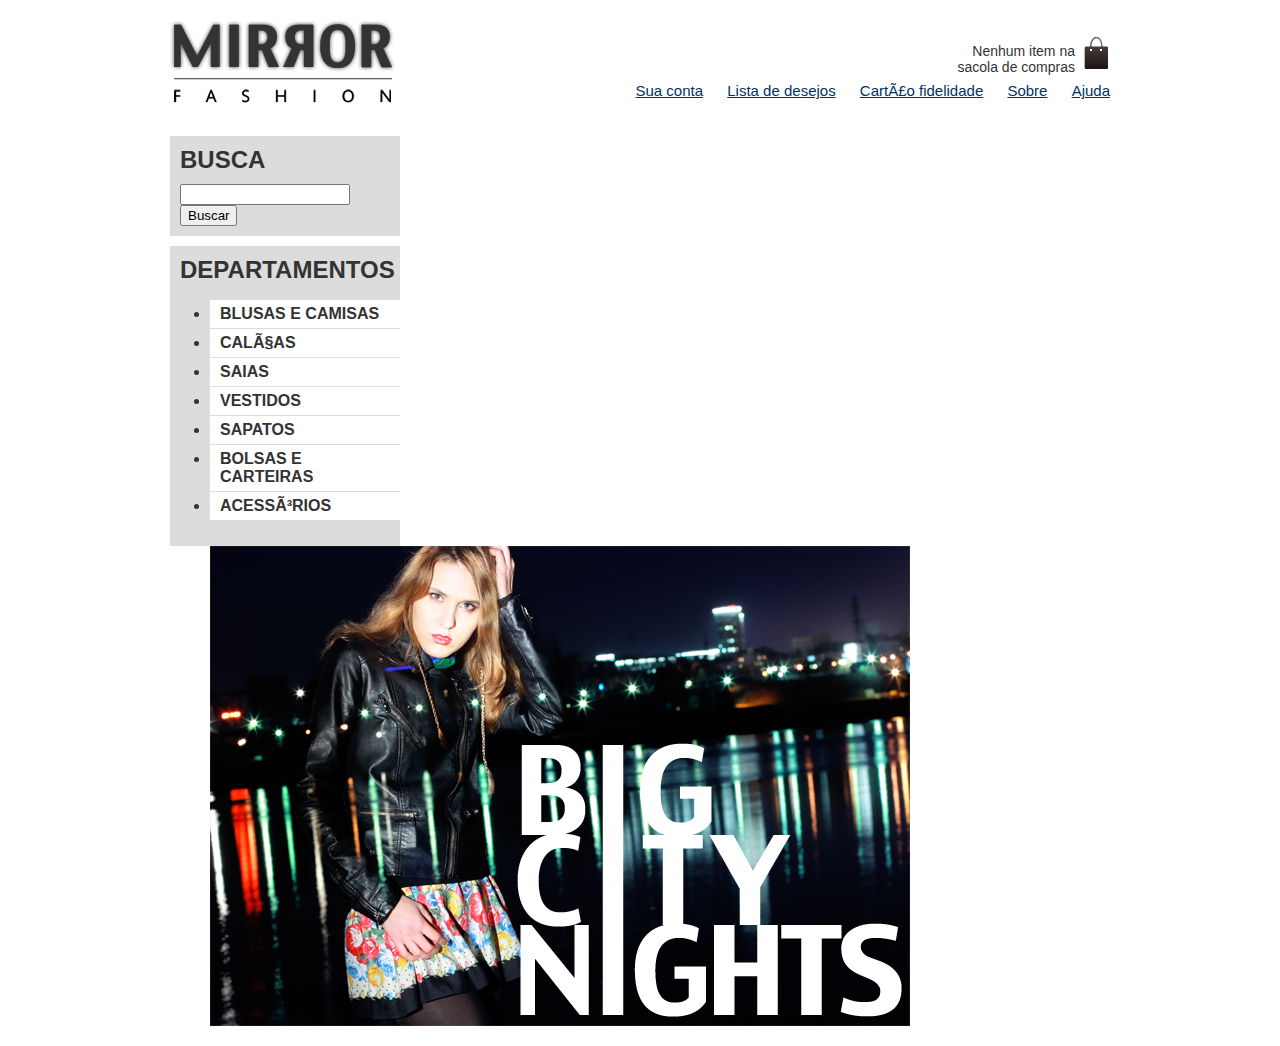
==== index.html @ 325f139c "Mais adições para as páginas de sobre e index." ====
<!DOCTYPE html>
<html>

<head>
    <meta charset="uft-8">
    <title>Mirror Fashion</title>
    <link rel="stylesheet" href="css/reset.css">
    <link rel="stylesheet" href="css/estilos.css">
</head>

<body>
    <header class="container">
        <h1><img src="img/logo.png" alt="Logo da Mirror Fashion"> </h1>
        <p class="sacola">
            Nenhum item na sacola de compras
        </p>

        <nav class="menu-opcoes">
            <ul>
                <li><a href="#">Sua conta</a></li>
                <li><a href="#">Lista de desejos</a></li>
                <li><a href="#">Cartão fidelidade</a></li>
                <li><a href="sobre.html">Sobre</a></li>
                <li><a href="#">Ajuda</a></li>
            </ul>
        </nav>
    </header>

    <div class="container destaque">
        <section class="busca">
            <h2>Busca</h2>

            <form>
                <input type="search">
                <button>Buscar</button>
            </form>
        </section>
        <!--fim .busca-->

        <section class="menu-departamentos">
            <h2>Departamentos</h2>
            <nav>
                <ul>
                    <li><a href="#">Blusas e camisas</a></li>
                    <li><a href="#">Calças</a></li>
                    <li><a href="#">Saias</a></li>
                    <li><a href="#">Vestidos</a></li>
                    <li><a href="#">Sapatos</a></li>
                    <li><a href="#">Bolsas e Carteiras</a></li>
                    <li><a href="#">Acessórios</a></li>
                </ul>
            </nav>
        </section>
        <!--fim .menu-departamentos-->

        <section class="banner-destaque">
            <figure>
                <img src="img/destaque-home.png" alt="Promoção Big City Night">
            </figure>
        </section>
        <!--fim .banner-destaque-->
    </div>
        <!--fim .container-destaque-->
</body>

</html>
---- css/estilos.css ----
.sacola {
    background-image: url(../img/sacola.png);
    background-repeat: no-repeat;
    background-position: top right;
    position: absolute;
    top: 0;
    right: 0; 

        font-size: 14px;
        padding-right: 35px;
        text-align: right;
        width: 140px;    
        padding-top: 8px;
}

.menu-opcoes ul {
    font-size: 15px;
}

.menu-opcoes a {
    color: #003366;
}

body {
    color: #333333;
    font-family: "Lucida Sans Unicode", "Lucida Grande", sans-serif;
}

.menu-opcoes ul li {
    display: inline;
    margin-left: 20px;
}

.container {
    margin: 0 auto;
    width: 940px;
}

header {
    position: relative;
}

.menu-opcoes {
    position: absolute;
    bottom: 0;
    right: 0;
}

.busca,
.menu-departamentos {
    background-color: #DCDCDC;
    font-weight: bold;
    text-transform: uppercase;

    margin-right: 10px;
    width: 230px;
}

.busca h2,
.busca form,
.menu-departamentos h2 {
    margin: 10px;
}

.menu-departamentos li {
    background-color: white;
    margin-bottom: 1px;
    padding: 5px 10px;
}

.menu-departamentos a {
    color: #333333;
    text-decoration: none;
}

.busca input[type=search]{
    width: 170px;
}

.busca,
.menu-departamentos{
    float: left;
}

.menu-departamentos{
    clear: left;
}

.destaque{
    margin-top: 10px;
}

.menu-departamentos{
    margin-top: 10px;
    padding-bottom: 10px;
}
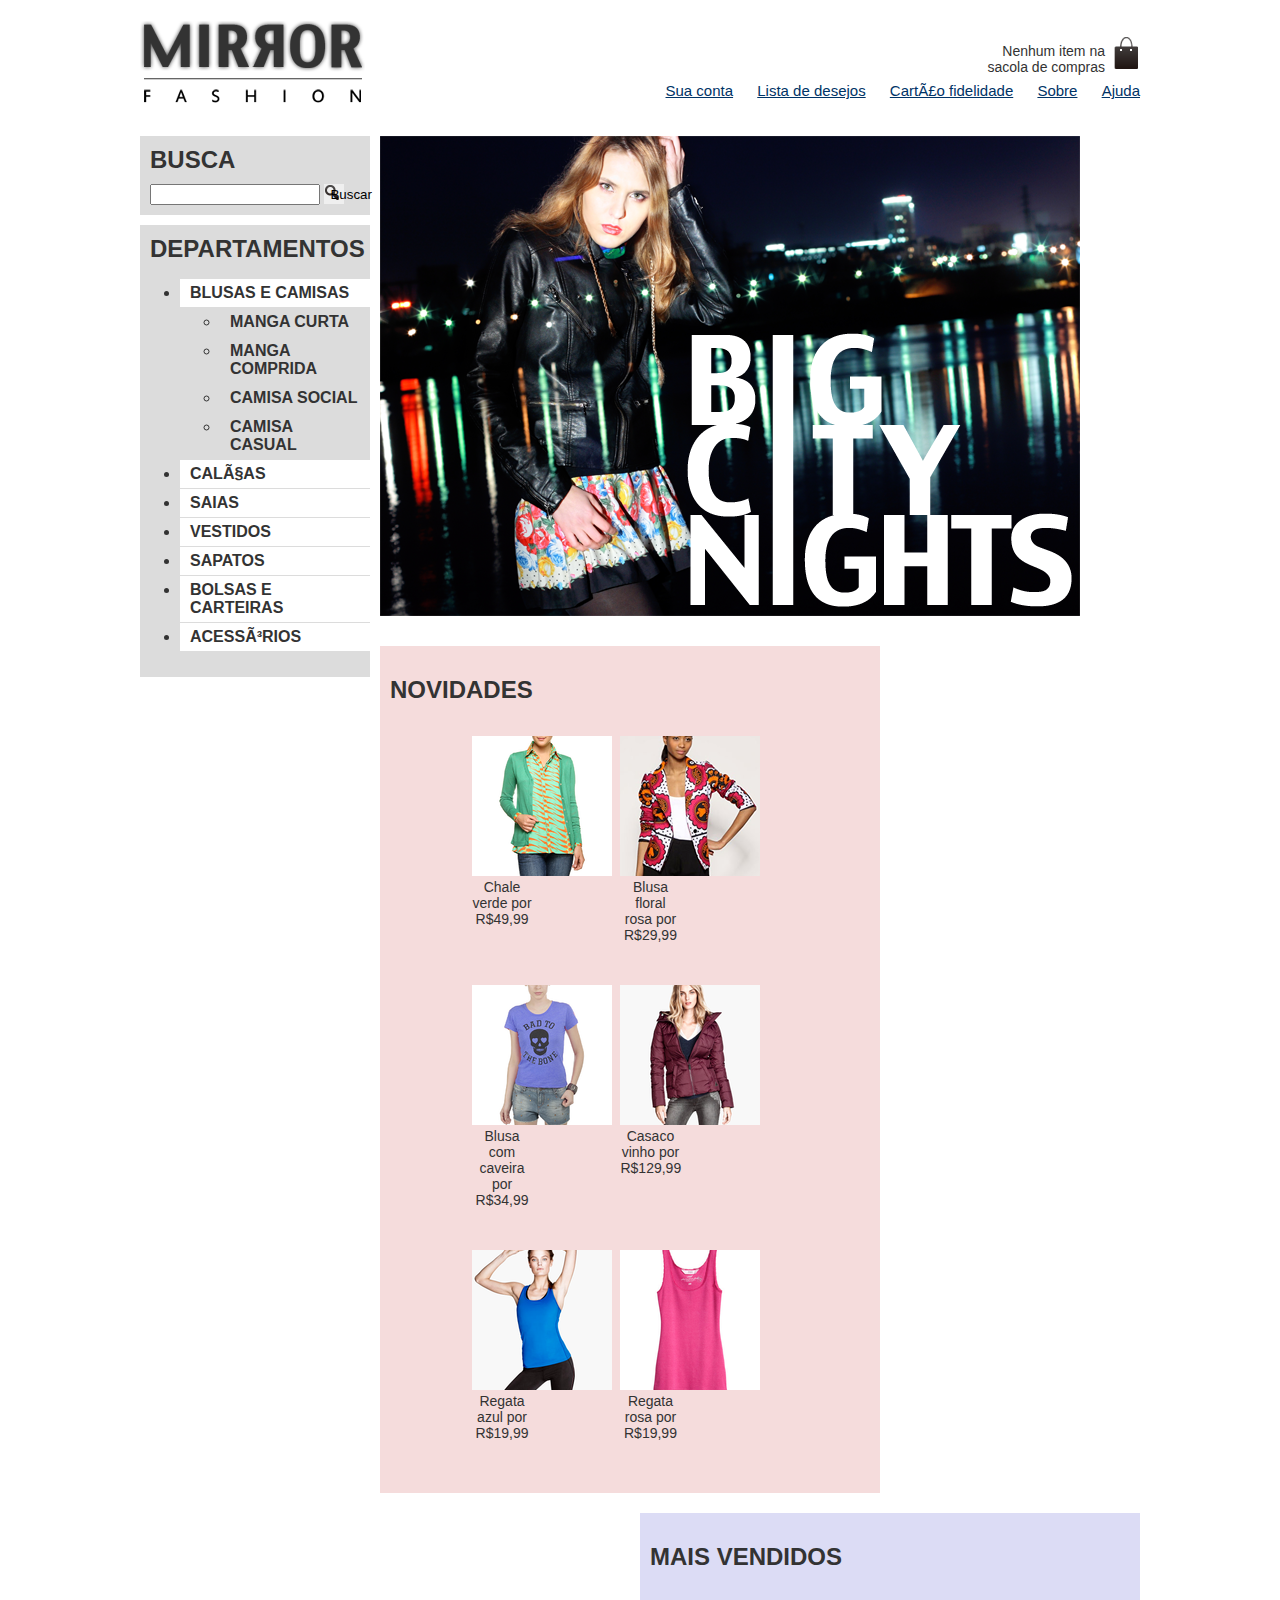
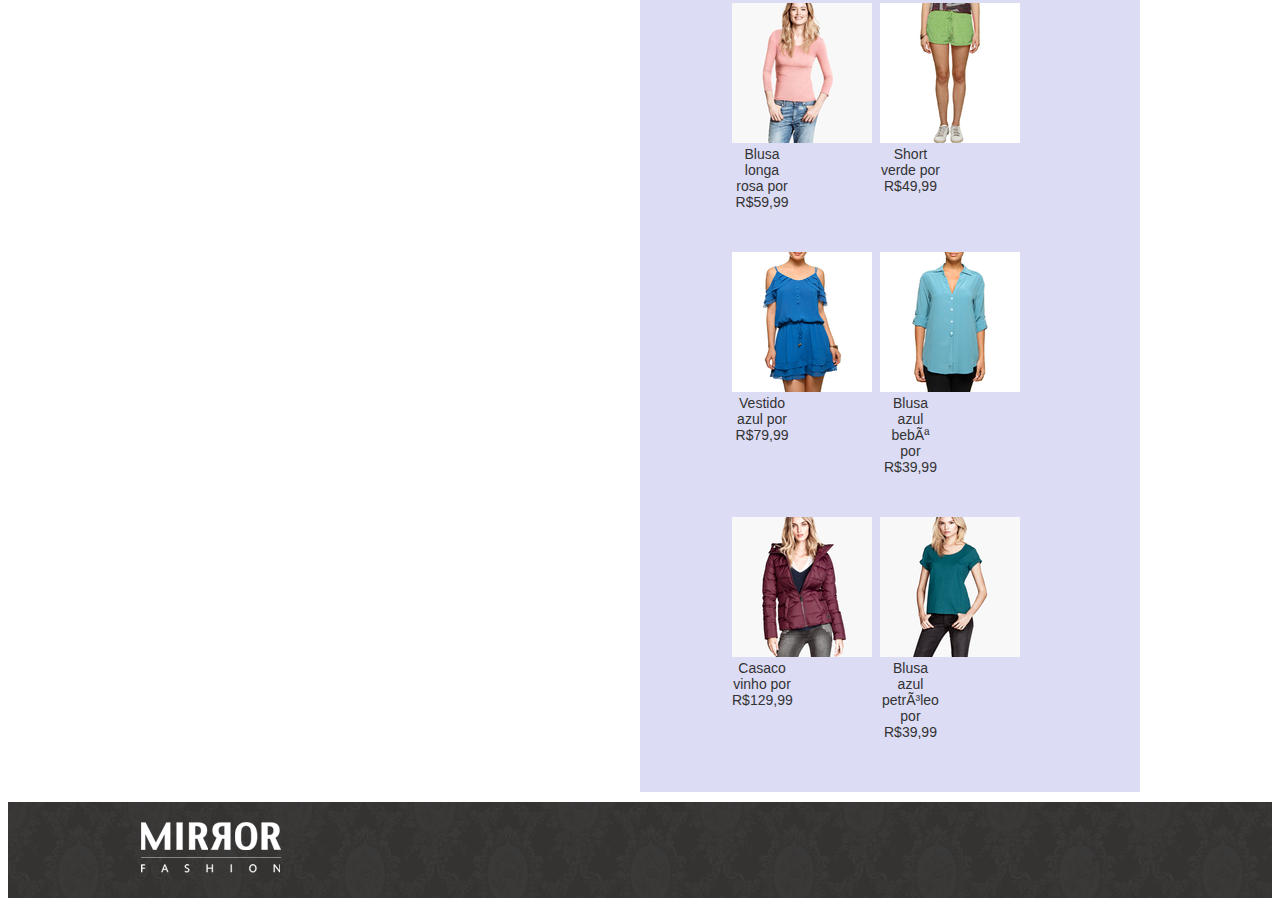
==== commit f4027913: "Mais adições de CSS e HTML" ====
--- a/index.html
+++ b/index.html
@@ -42,6 +42,12 @@
             <nav>
                 <ul>
                     <li><a href="#">Blusas e camisas</a></li>
+                    <ul>
+                        <li><a href="#">Manga curta</a></li>
+                        <li><a href="#">Manga comprida</a></li>
+                        <li><a href="#">Camisa social</a></li>
+                        <li><a href="#">Camisa casual</a></li>
+                    </ul>
                     <li><a href="#">Calças</a></li>
                     <li><a href="#">Saias</a></li>
                     <li><a href="#">Vestidos</a></li>
@@ -60,7 +66,140 @@
         </section>
         <!--fim .banner-destaque-->
     </div>
-        <!--fim .container-destaque-->
+    <!--fim .container-destaque-->
+
+    <div class="container paineis">
+        <!--paineis de destaques e mais vendidos estarão aqui-->
+        <section class="painel novidades">
+            <h2>Novidades</h2>
+            <ol>
+                <!--primeiro produto-->
+                <li>
+                    <a href="chaleverde.html">
+                        <figure>
+                            <img src="img/produtos/miniatura3.png" alt="Chale verde">
+                            <figcaption>Chale verde por R$49,99</figcaption>
+                        </figure>
+                    </a> </li>
+                <!--segundo produto-->
+                <li>
+                    <a href="blusafloralrosa.html">
+                        <figure>
+                            <img src="img/produtos/miniatura1.png" alt="Blusa floral rosa">
+                            <figcaption>Blusa floral rosa por R$29,99</figcaption>
+                        </figure>
+                    </a>
+                </li>
+                <!--terceiro produto-->
+                <li>
+                    <a href="blusacaveiraazul.html">
+                        <figure>
+                            <img src="img/produtos/miniatura2.png" alt="Blusa caveira azul">
+                            <figcaption>Blusa com caveira por R$34,99</figcaption>
+                        </figure>
+                    </a>
+                </li>
+                <!--quarto produto-->
+                <li>
+                    <a href="casacovinho.html">
+                        <figure>
+                            <img src="img/produtos/miniatura4.png" alt="Casaco vinho">
+                            <figcaption>Casaco vinho por R$129,99</figcaption>
+                        </figure>
+                    </a>
+                </li>
+                <!--quinto produto-->
+                <li>
+                    <a href="regataazul.html">
+                        <figure>
+                            <img src="img/produtos/miniatura5.png" alt="Regata azul">
+                            <figcaption>Regata azul por R$19,99</figcaption>
+                        </figure>
+                    </a>
+                </li>
+                <!--sexto produto-->
+                <li>
+                    <a href="regatarosa.html">
+                        <figure>
+                            <img src="img/produtos/miniatura6.png" alt="Regata rosa">
+                            <figcaption>Regata rosa por R$19,99</figcaption>
+                        </figure>
+                    </a>
+                </li>
+            </ol>
+        </section>
+        <section class="painel mais-vendidos">
+            <h2>Mais vendidos</h2>
+            <ol>
+                <!--primeiro produto-->
+                <li>
+                    <a href="blusalongarosa.html">
+                        <figure>
+                            <img src="img/produtos/miniatura10.png" alt="Blusa longa rosa">
+                            <figcaption>Blusa longa rosa por R$59,99</figcaption>
+                        </figure>
+                    </a>
+                </li>
+                <!--segundo produto-->
+                <li>
+                    <a href="shortverde.html">
+                        <figure>
+                            <img src="img/produtos/miniatura11.png" alt="Short verde">
+                            <figcaption>Short verde por R$49,99</figcaption>
+                        </figure>
+                    </a>
+                </li>
+                <!--terceiro produto-->
+                <li>
+                    <a href="vestidoazul.html">
+                        <figure>
+                            <img src="img/produtos/miniatura15.png" alt="Vestido azul">
+                            <figcaption>Vestido azul por R$79,99</figcaption>
+                        </figure>
+                    </a>
+                </li>
+                <!--quarto produto-->
+                <li>
+                    <a href="blusaazulbebe.html">
+                        <figure>
+                            <img src="img/produtos/miniatura12.png" alt="Blusa azul bebê">
+                            <figcaption>Blusa azul bebê por R$39,99</figcaption>
+                        </figure>
+                    </a>
+                </li>
+                <!--quinto produto-->
+                <li>
+                    <a href="casacovinho.html">
+                        <figure>
+                            <img src="img/produtos/miniatura4.png" alt="Casaco vinho">
+                            <figcaption>Casaco vinho por R$129,99</figcaption>
+                        </figure>
+                    </a>
+                </li>
+                <!--sexto produto-->
+                <li>
+                    <a href="blusaazulpetroleo.html">
+                        <figure>
+                            <img src="img/produtos/miniatura8.png" alt="Blusa azul petróleo">
+                            <figcaption>Blusa azul petróleo por R$39,99</figcaption>
+                        </figure>
+                    </a>
+                </li>
+            </ol>
+        </section>
+    </div>
+    <!--fim do container paineis-->
+    <footer>
+        <div class="container">
+            <img src="img/logo-rodape.png" alt="Logo da Mirror Fashion">
+            <ul class="social">
+                <li><a href="http://facebook.com/mirrorfashion">Facebook</a></li>
+                <li><a href="http://twitter.com/mirrorfashion">Twitter</a></li>
+                <li><a href="http://plus.google.com/mirrorfashion">Google+</a></li>
+            </ul>
+        </div>
+    </footer>
+
 </body>
 
 </html>--- a/css/estilos.css
+++ b/css/estilos.css
@@ -33,7 +33,7 @@
 
 .container {
     margin: 0 auto;
-    width: 940px;
+    width: 1000px;
 }
 
 header {
@@ -94,3 +94,115 @@
     margin-top: 10px;
     padding-bottom: 10px;
 }
+
+.painel {
+    margin: 10px 0;
+    padding: 10px;
+    width: 480px;
+}
+
+.novidades{
+    float: left;
+    background-color: #F5DCDC;
+}
+
+.mais-vendidos{
+    float: right;
+    background-color: #DCDCF5;
+}
+
+.painel li {
+    display: inline-block;
+    vertical-align: top;
+    width: 140px;
+
+    margin: 2px;
+    padding-bottom: 10px;
+}
+
+.painel h2{
+    font-size: 24px;
+    font-weight: bold;
+    text-transform: uppercase;
+    margin-bottom: 10px;
+}
+
+.painel a{
+    color: #333;
+    font-size: 14px;
+    text-align: center;
+    text-decoration: none;
+}
+
+footer {
+    background-image: url(../img/fundo-rodape.png);
+    clear: both;
+    padding: 20px 0;
+}
+
+.social a {
+    height: 32px;
+    width: 32px;
+    display: block;
+    text-indent: -9999px;
+}
+
+.social a [href*="facebook.com"] {
+    background-image: url(.../img/facebook.png);
+}
+
+.social a[href*="twitter.com"] {
+    background-image: url(.../img/twitter.png);
+}
+
+.social a[href*="plus.google.com"]{
+    background-image: url(.../img/googlepus.png);
+}
+
+footer .container{
+    position: relative;
+}
+
+.social{
+    position: absolute;
+    top: 12px;
+    right: 0;
+}
+
+.social li{
+    float: left;
+    margin-left: 25px;
+}
+
+.busca button{
+    background-image: url(../img/busca.png);
+    background-repeat: no-repeat;
+    border: none;
+    width: 20px;
+    height: 20px;
+    text-indent: none;
+}
+
+.menu-opcoes a:hover{
+    color: #007D6C;
+}
+
+.menu-opcoes a:active{
+    color: #867D6C;
+}
+
+.menu-departamentos li ul{
+    display: none;
+}
+
+.menu-departamentos li:hover ul{
+    display: block;
+}
+
+.menu-departamentos ul ul li{
+    background-color: #DCDCDC;
+}
+
+.menu-departamentos li li a:before{
+    content: '-';
+}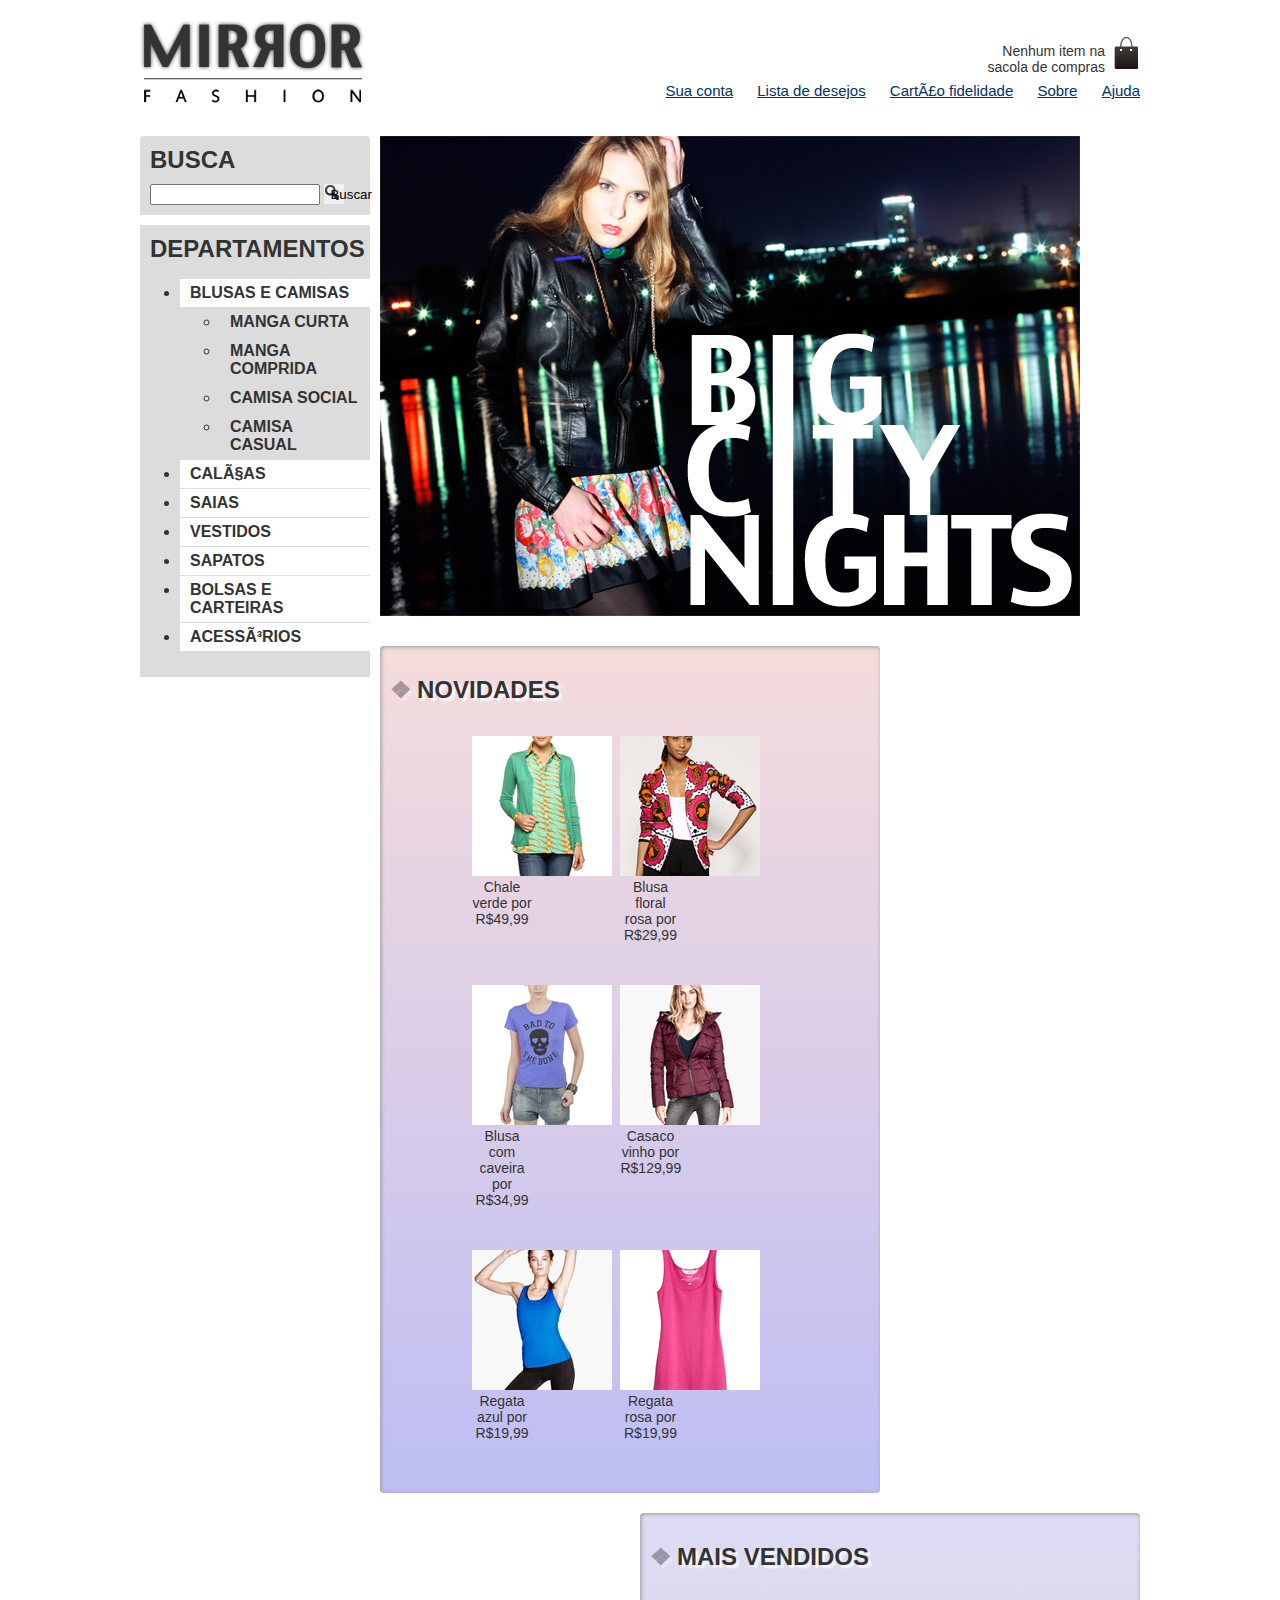
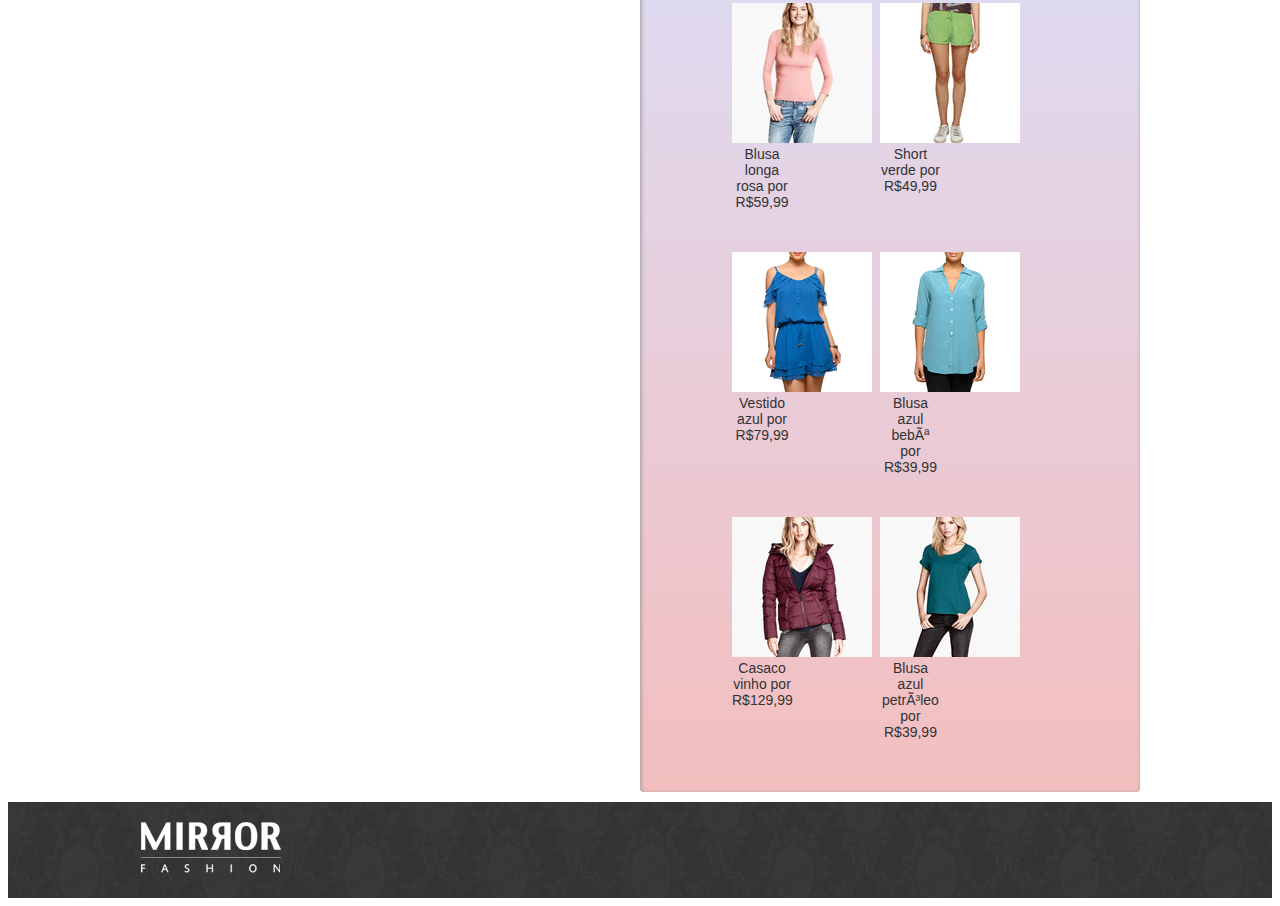
==== commit a9ba9ea4: "Mais HTML/CSS." ====
--- a/index.html
+++ b/index.html
@@ -6,6 +6,7 @@
     <title>Mirror Fashion</title>
     <link rel="stylesheet" href="css/reset.css">
     <link rel="stylesheet" href="css/estilos.css">
+    <meta name="viewport" content="width=device-width">
 </head>
 
 <body>
--- a/css/estilos.css
+++ b/css/estilos.css
@@ -99,16 +99,20 @@
     margin: 10px 0;
     padding: 10px;
     width: 480px;
+    border-radius: 4px;
+    box-shadow: inset 1px 1px 4px #999;
 }
 
 .novidades{
     float: left;
     background-color: #F5DCDC;
+    background: linear-gradient(#F5DCDC,#BEBEF4);
 }
 
 .mais-vendidos{
     float: right;
     background-color: #DCDCF5;
+    background: linear-gradient(#DCDCF5,#F4BEBE);
 }
 
 .painel li {
@@ -118,6 +122,7 @@
 
     margin: 2px;
     padding-bottom: 10px;
+    transition: 0.7s;
 }
 
 .painel h2{
@@ -125,6 +130,7 @@
     font-weight: bold;
     text-transform: uppercase;
     margin-bottom: 10px;
+    text-shadow: 3px 3px 2px rgba(255, 255, 255, 0.8);
 }
 
 .painel a{
@@ -203,6 +209,76 @@
     background-color: #DCDCDC;
 }
 
-.menu-departamentos li li a:before{
-    content: '-';
+.menu-departamentos li li a::before{
+    content: '\272A';
+    padding-right: 3px;
+}
+
+.painel h2::before{
+    content: '\2756';
+    padding-right: 5px;
+    opacity: 0.4;
+}
+
+.busca {
+    border-top-left-radius: 4px;
+    border-top-right-radius: 4px;
+}
+
+.painel li:hover{
+    background-color: rgba(255, 255, 255, 0.8);
+    box-shadow: 0 0 5px #333;
+    transition: 0.7s;
+    transform: scale(1.2) rotate(-5deg);
+}
+
+.painel li:nth-child(2n):hover{
+    transform: scale(1.2); rotate(5deg);
+}
+
+@media (max-width: 939px){
+    .container{
+        width: 96px;
+    }
+
+    header h1{
+        text-align: center;
+    }
+
+    header h1 img{
+        max-width: 50px;
+    }
+
+    .sacola{
+        display: none;
+    }
+
+    .menu-opcoes{
+        position: static;
+        text-align: center;
+    }
+
+    .menu-opcoes ul li{
+        display: inline-block;
+        margin: 5px;
+    }
+
+    .busca,
+    .menu-departamentos,
+    .banner-destaque img{
+        margin-right: 0;
+        width: 100%;
+    }
+
+    .painel{
+        width: auto;
+    }
+
+    .painel li{
+        width: 30%;
+    }
+
+    .painel img{
+        width: 100%;
+    }
 }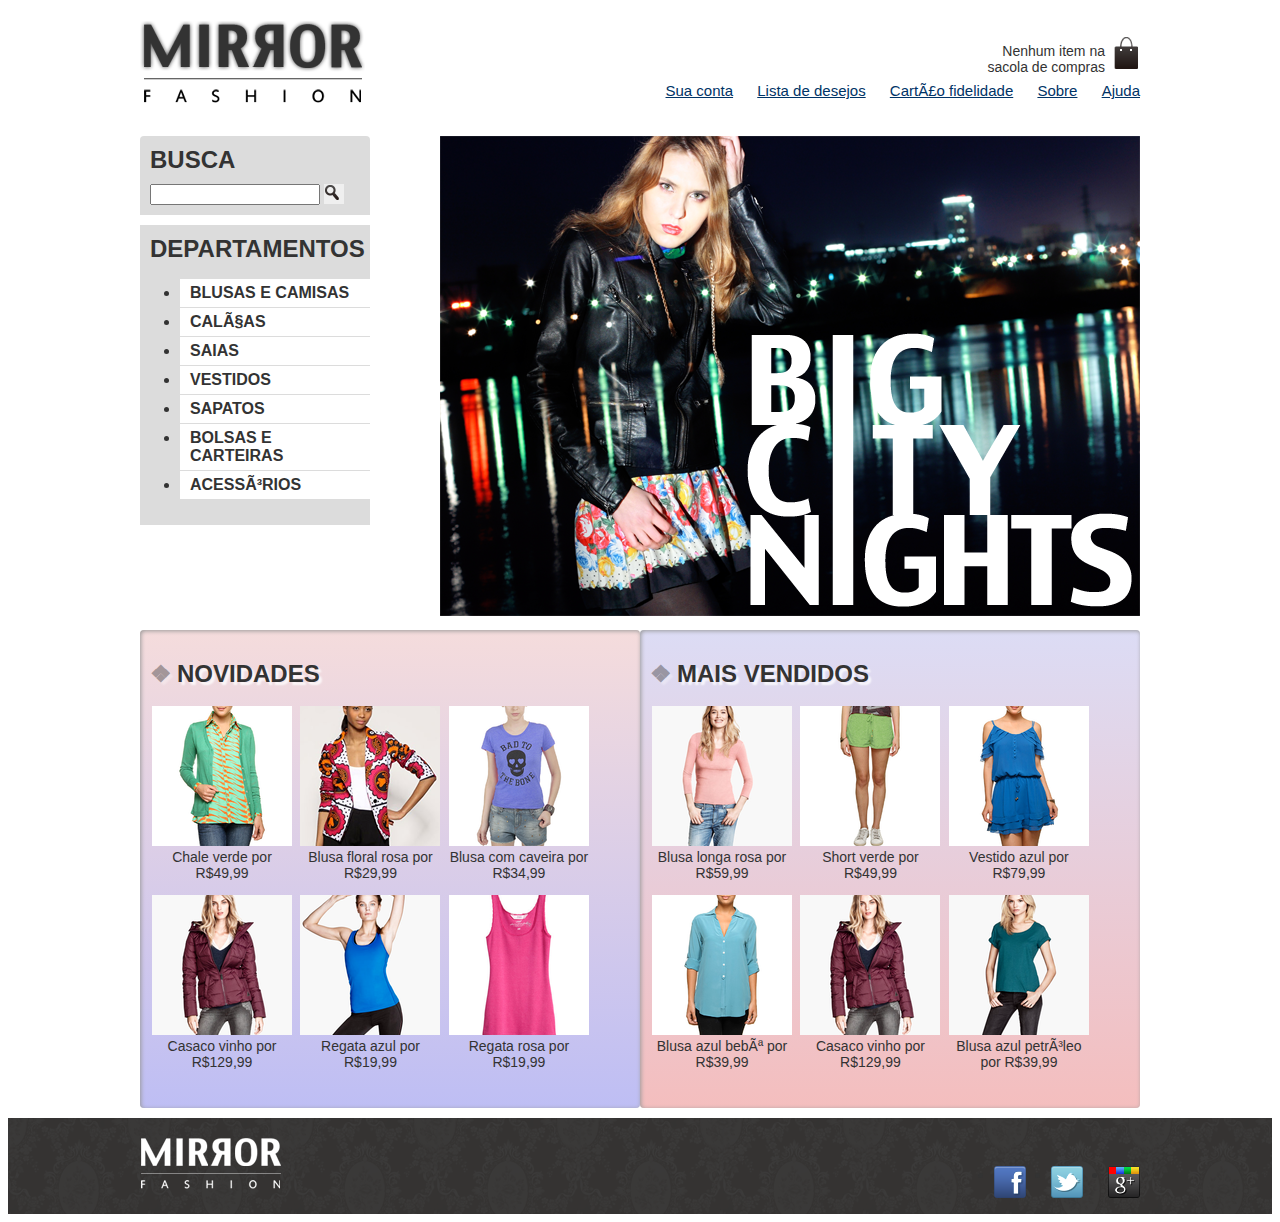
==== commit f0067b97: "adicionando os arquivos feitos na minha casa" ====
--- a/index.html
+++ b/index.html
@@ -4,7 +4,7 @@
 <head>
     <meta charset="uft-8">
     <title>Mirror Fashion</title>
-    <link rel="stylesheet" href="css/reset.css">
+    <!-- <link rel="stylesheet" href="css/reset.css"> -->
     <link rel="stylesheet" href="css/estilos.css">
     <meta name="viewport" content="width=device-width">
 </head>
@@ -42,13 +42,14 @@
             <h2>Departamentos</h2>
             <nav>
                 <ul>
-                    <li><a href="#">Blusas e camisas</a></li>
+                    <li><a href="#">Blusas e camisas</a>
                     <ul>
                         <li><a href="#">Manga curta</a></li>
                         <li><a href="#">Manga comprida</a></li>
                         <li><a href="#">Camisa social</a></li>
                         <li><a href="#">Camisa casual</a></li>
                     </ul>
+                    </li>
                     <li><a href="#">Calças</a></li>
                     <li><a href="#">Saias</a></li>
                     <li><a href="#">Vestidos</a></li>
--- a/css/estilos.css
+++ b/css/estilos.css
@@ -52,7 +52,7 @@
     font-weight: bold;
     text-transform: uppercase;
 
-    margin-right: 10px;
+    margin-right: 70px;
     width: 230px;
 }
 
@@ -109,10 +109,18 @@
     background: linear-gradient(#F5DCDC,#BEBEF4);
 }
 
+.novidades ol{
+    padding: 0;
+}
+
 .mais-vendidos{
     float: right;
     background-color: #DCDCF5;
     background: linear-gradient(#DCDCF5,#F4BEBE);
+}
+
+.mais-vendidos ol{
+    padding: 0;
 }
 
 .painel li {
@@ -153,16 +161,16 @@
     text-indent: -9999px;
 }
 
-.social a [href*="facebook.com"] {
-    background-image: url(.../img/facebook.png);
+.social a[href*="facebook.com"] {
+    background-image: url(../img/facebook.png);
 }
 
 .social a[href*="twitter.com"] {
-    background-image: url(.../img/twitter.png);
+    background-image: url(../img/twitter.png);
 }
 
 .social a[href*="plus.google.com"]{
-    background-image: url(.../img/googlepus.png);
+    background-image: url(../img/googleplus.png);
 }
 
 footer .container{
@@ -186,7 +194,7 @@
     border: none;
     width: 20px;
     height: 20px;
-    text-indent: none;
+    text-indent: -9999px;
 }
 
 .menu-opcoes a:hover{
@@ -199,6 +207,7 @@
 
 .menu-departamentos li ul{
     display: none;
+    list-style-type: none;
 }
 
 .menu-departamentos li:hover ul{
@@ -233,7 +242,7 @@
 }
 
 .painel li:nth-child(2n):hover{
-    transform: scale(1.2); rotate(5deg);
+    transform: scale(1.2) rotate(5deg);
 }
 
 @media (max-width: 939px){
@@ -281,4 +290,8 @@
     .painel img{
         width: 100%;
     }
+}
+
+figure {
+    margin: 0;
 }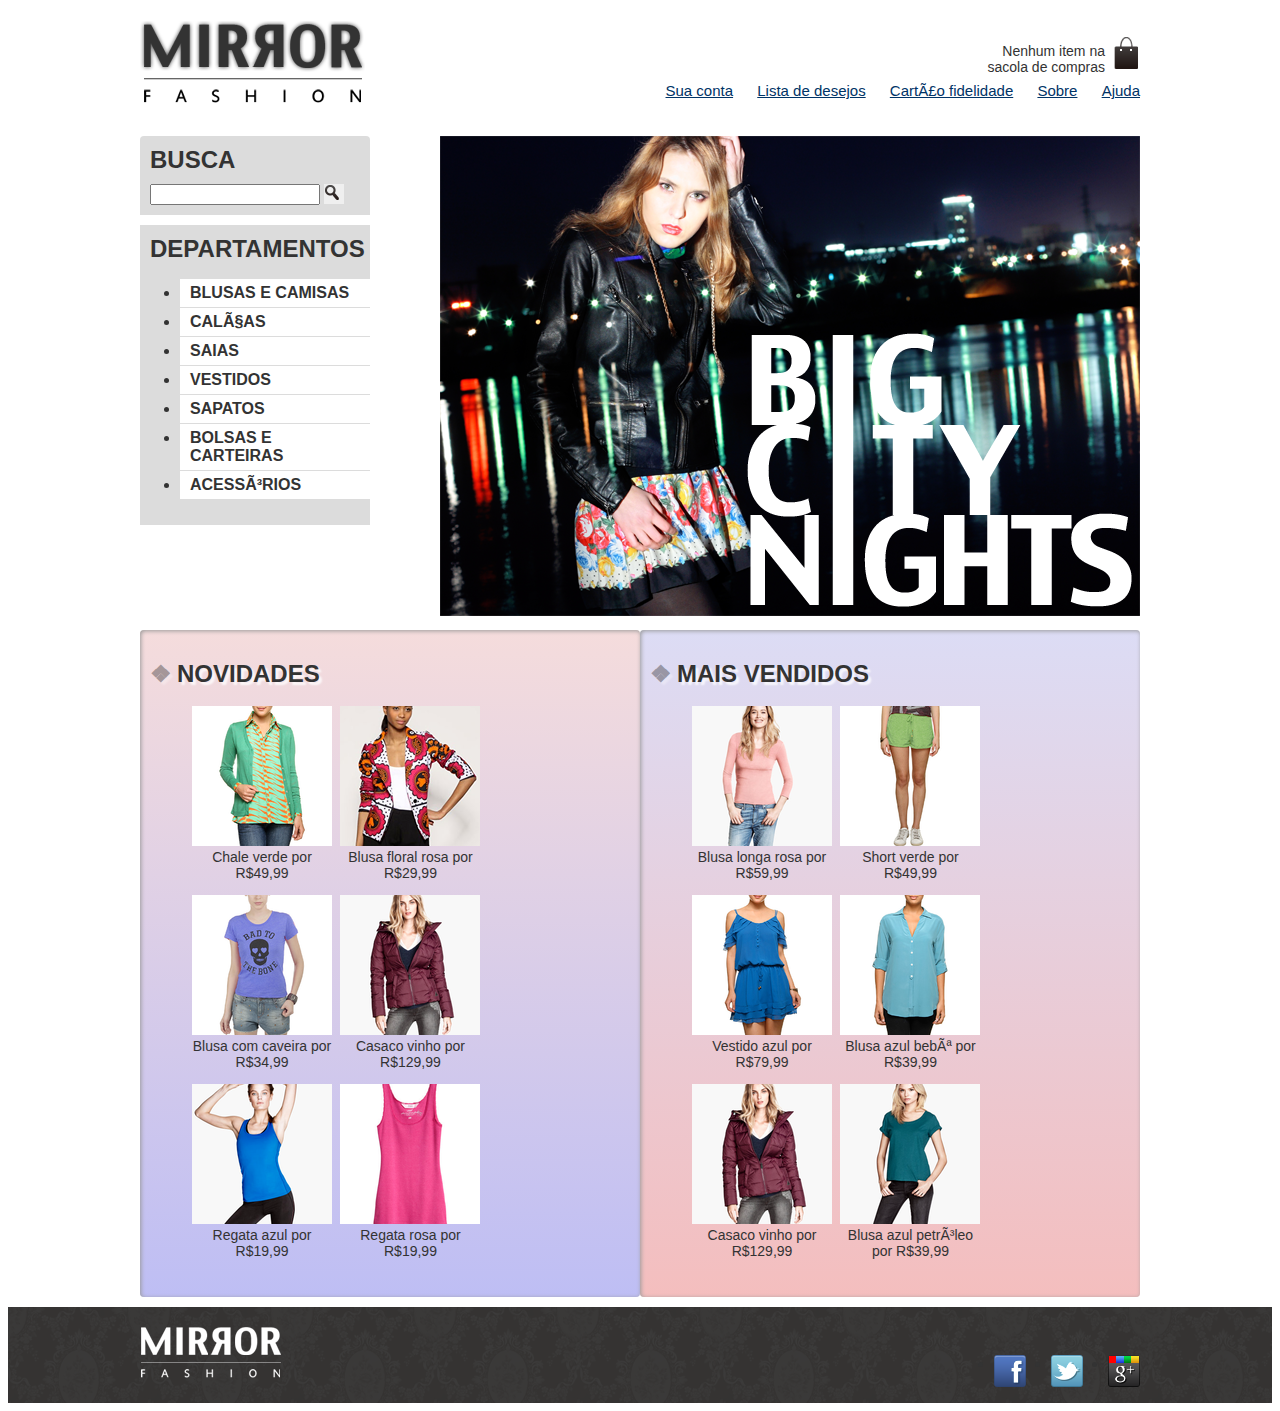
==== commit 9acb6721: "Mais adições de html e js" ====
--- a/index.html
+++ b/index.html
@@ -202,6 +202,8 @@
         </div>
     </footer>
 
+    <script type="text/javascript" src="js/banner.js"></script>
+
 </body>
 
 </html>--- a/css/estilos.css
+++ b/css/estilos.css
@@ -109,18 +109,10 @@
     background: linear-gradient(#F5DCDC,#BEBEF4);
 }
 
-.novidades ol{
-    padding: 0;
-}
-
 .mais-vendidos{
     float: right;
     background-color: #DCDCF5;
     background: linear-gradient(#DCDCF5,#F4BEBE);
-}
-
-.mais-vendidos ol{
-    padding: 0;
 }
 
 .painel li {
